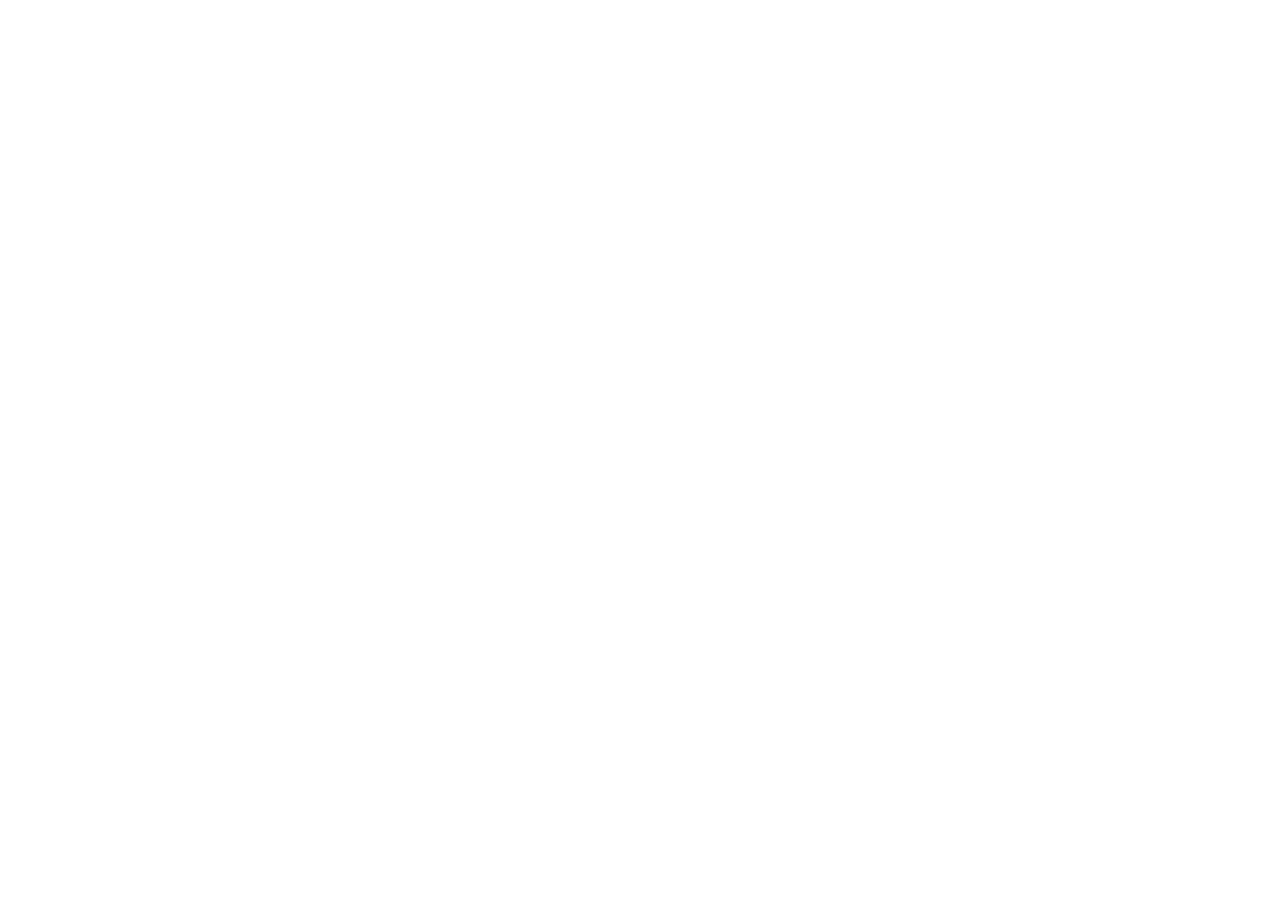
==== WDD_Web_Fundamentals/WDD_130_Class/index.html @ 2d6154a8 "adding files" ====
<!DOCTYPE html>
<html lang="en">
<head>
    <meta charset="UTF-8">
    <meta name="viewport" content="width=device-width, initial-scale=1.0">
    <title>Document</title>
</head>
<body>
    
</body>
</html>
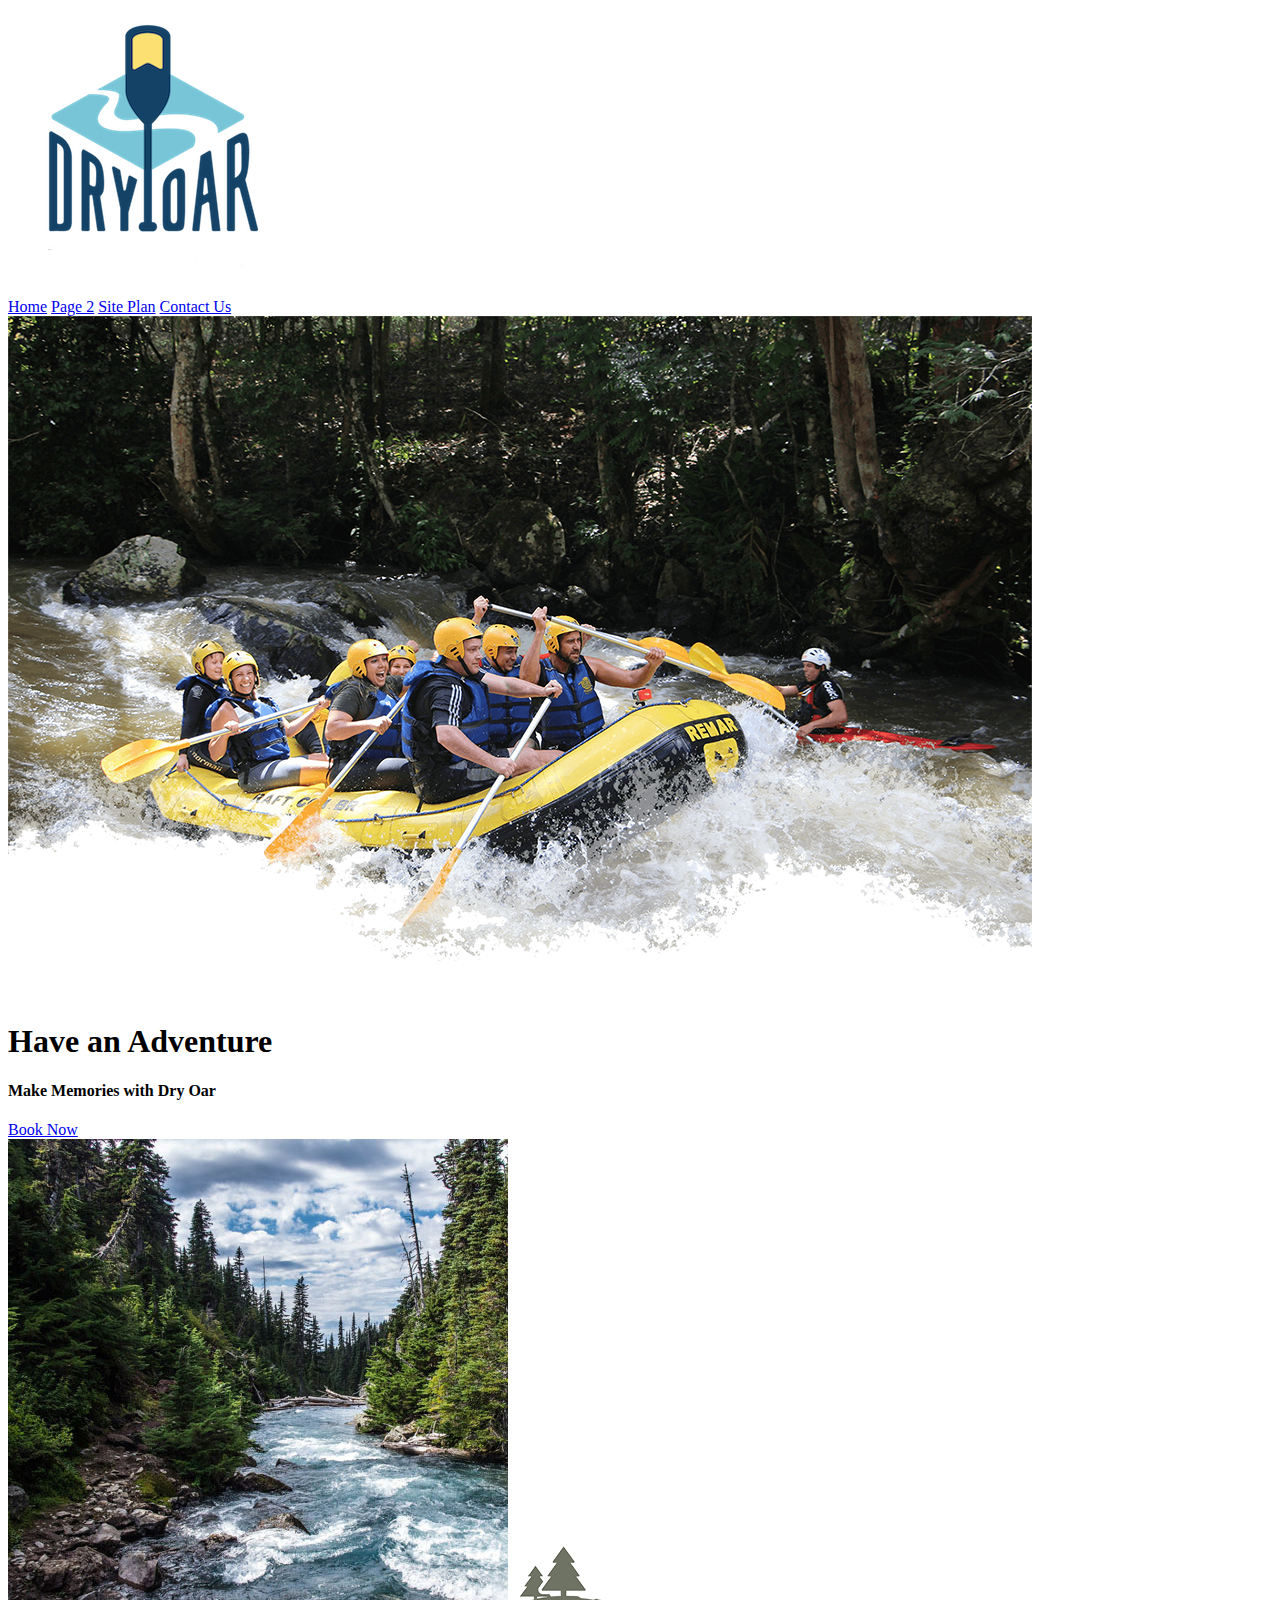
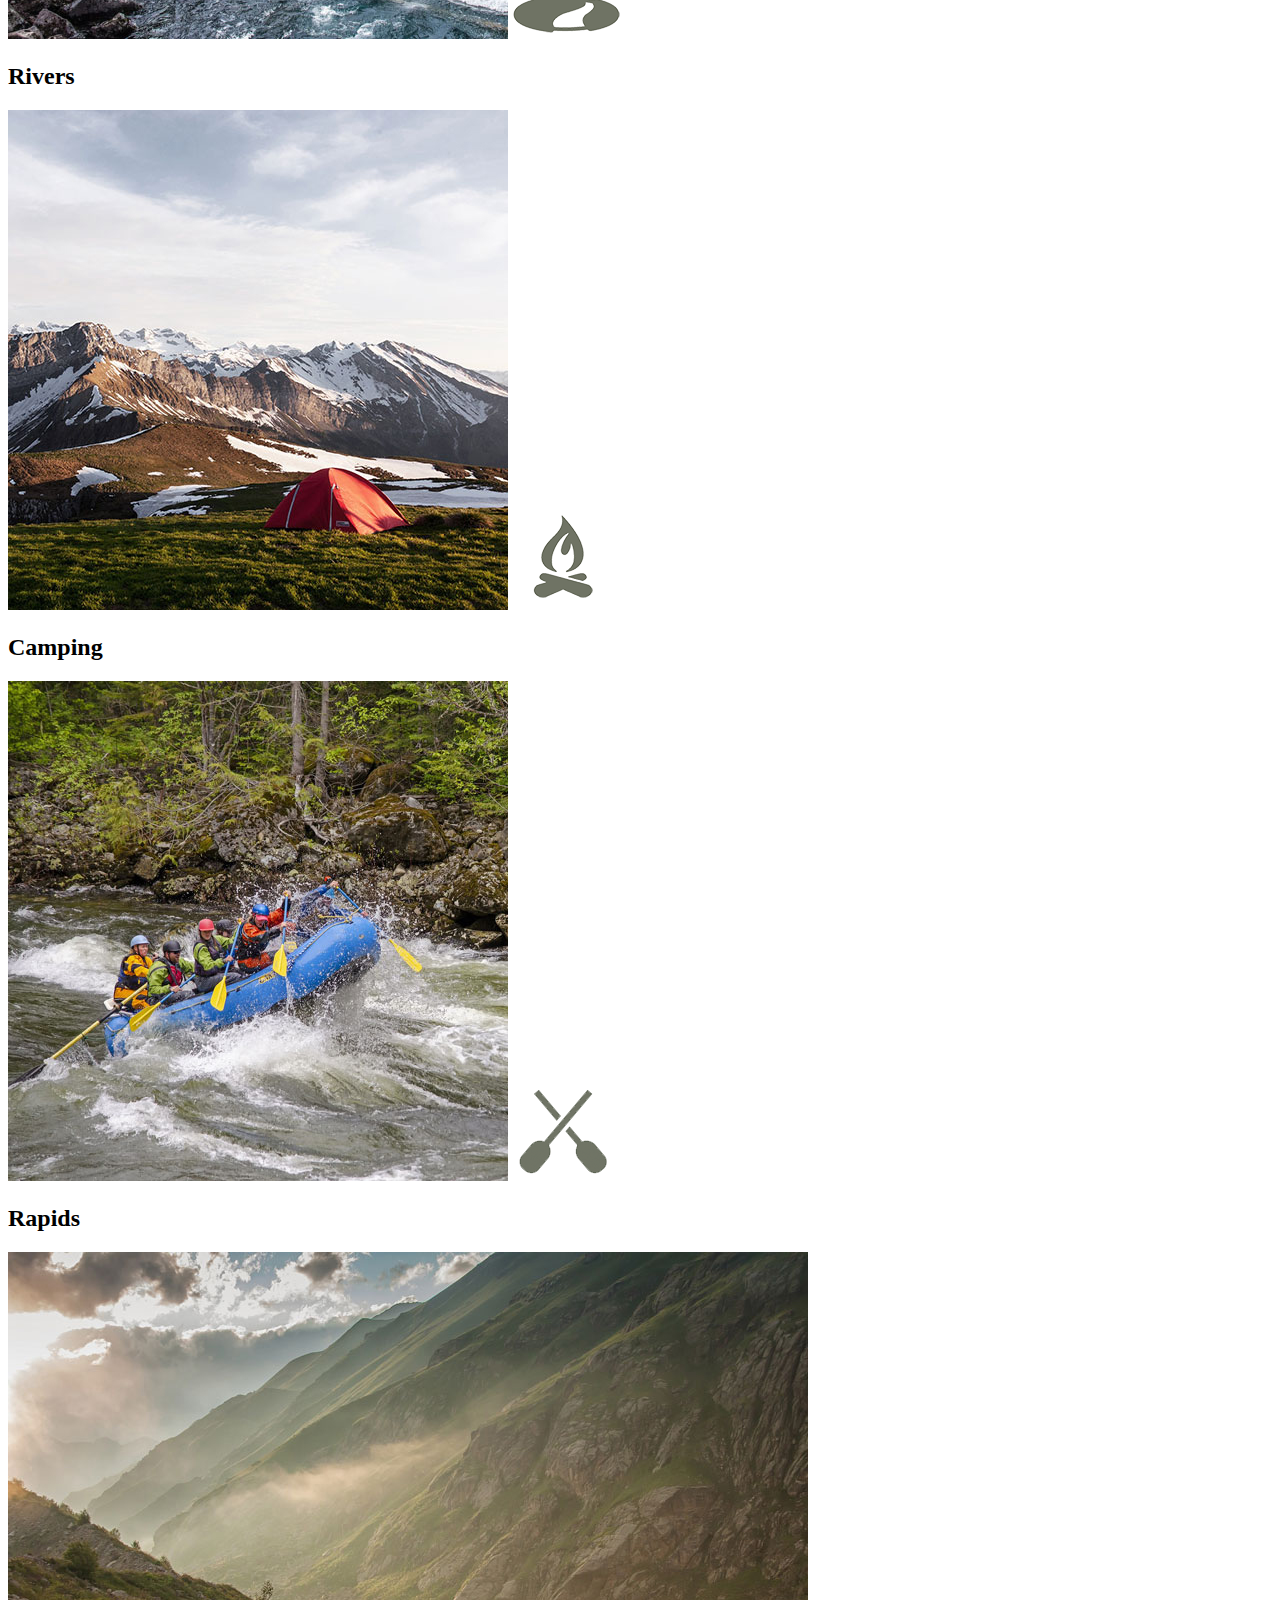
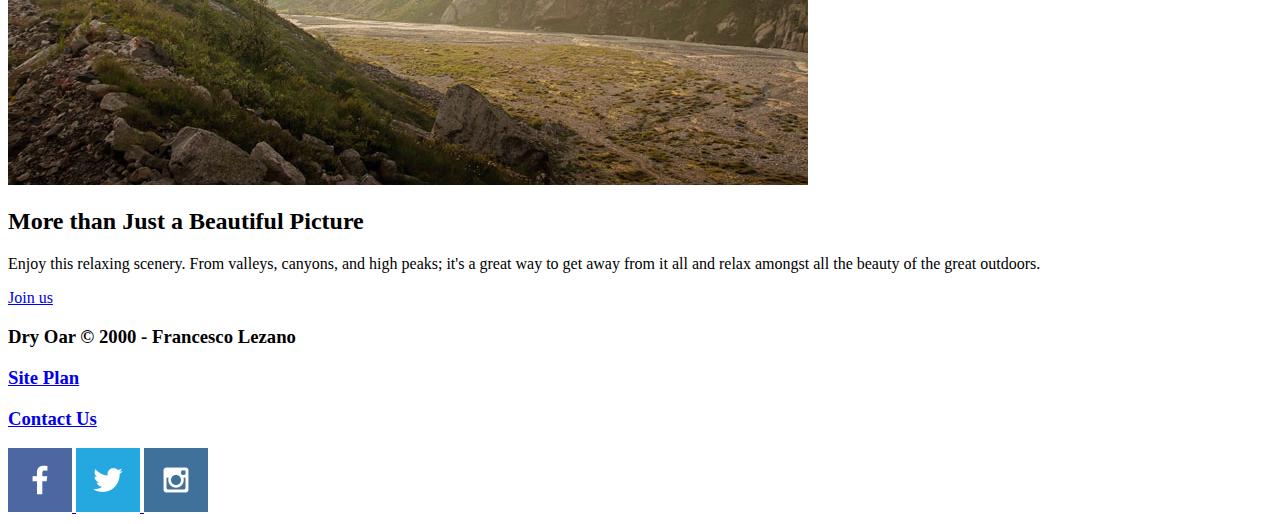
==== commit d596a503: "'main'" ====
--- a/WDD_Web_Fundamentals/WDD_130_Class/index.html
+++ b/WDD_Web_Fundamentals/WDD_130_Class/index.html
@@ -2,10 +2,72 @@
 <html lang="en">
 <head>
     <meta charset="UTF-8">
+    <meta http-equiv="X-UA-Compatible" content="IE=edge">
     <meta name="viewport" content="width=device-width, initial-scale=1.0">
-    <title>Document</title>
+    <title>Whitewater Rafting Vacations | Dry Oar Boating | Home</title>
 </head>
 <body>
-    
+    <header>
+        <a id="logo_link" href="index.html">
+            <img class="logo" src="images/logo.png" alt="Dry Oar Logo">
+        </a>
+        <nav>
+            <a href="index.html">Home</a>
+            <a href="#">Page 2</a>
+            <a href="site-plan-rafting.html">Site Plan</a>
+            <a href="contactus.html">Contact Us</a>
+        </nav>
+    </header>
+    <div id="hero">
+        <div id="hero-box">
+            <img id="hero-img" src="images/hero.png" alt="People enjoying white water rafting">
+        </div>
+        <section id="hero-msg">
+            <h1 class="home-tittle">Have an Adventure</h1>
+            <h4>Make Memories with Dry Oar </h4>
+            <div class='button-box'>
+                <a class='book' href="rates.html">Book Now</a>
+            </div>
+        </section>
+    </div>
+    <main class="home-grid">
+        <section class="rivers-card">
+            <img class="card-img" src="images/rivers.jpeg" alt="river in forest">
+            <img class="icon" src="images/river_icon.png" alt="river icon">
+            <h2>Rivers</h2>
+        </section>
+        <section class="camping-card">
+            <img class="card-img" src="images/camping.jpeg" alt="tent in mountains">
+            <img class="icon" src="images/fire_icon.png" alt="fire icon">
+            <h2>Camping</h2>
+        </section>
+        <section class="rapids-card">
+            <img class="card-img" src="images/rapids.jpeg" alt="rafting boat">
+            <img class="icon" src="images/oars.png" alt="oars icon">
+            <h2>Rapids</h2>
+        </section>
+        <img class="mountains" src="images/mountains.jpeg" alt="Misty mountains">
+        <section class="msg">
+            <h2>More than Just a Beautiful Picture</h2>
+            <p>Enjoy this relaxing scenery. From valleys, canyons, and high peaks; it's a great way to get away from it all and relax amongst all the beauty of the great outdoors. </p>
+            <a class='join' href="rivers.html">Join us</a>
+        </section>
+    </main>
+    <footer>
+        <h3>Dry Oar &copy; 2000 - Francesco Lezano</h3>
+        <h3><a href="site-plan-rafting.html">Site Plan</a></h3>
+        <h3><a href="contactus.html">Contact Us</a></h3>
+        <div class="social">
+            <a href="https://facebook.com">
+                <img src="images/facebook.png" alt="fb icon">
+            </a>
+            <a href="https://twitter.com">
+                <img src="images/twitter.png" alt="twitter icon">
+            </a>
+            <a href="https://instagram.com">
+                <img src="images/instagram.png" alt="instagram icon">
+            </a>
+        </div>
+    </footer>
 </body>
 </html>